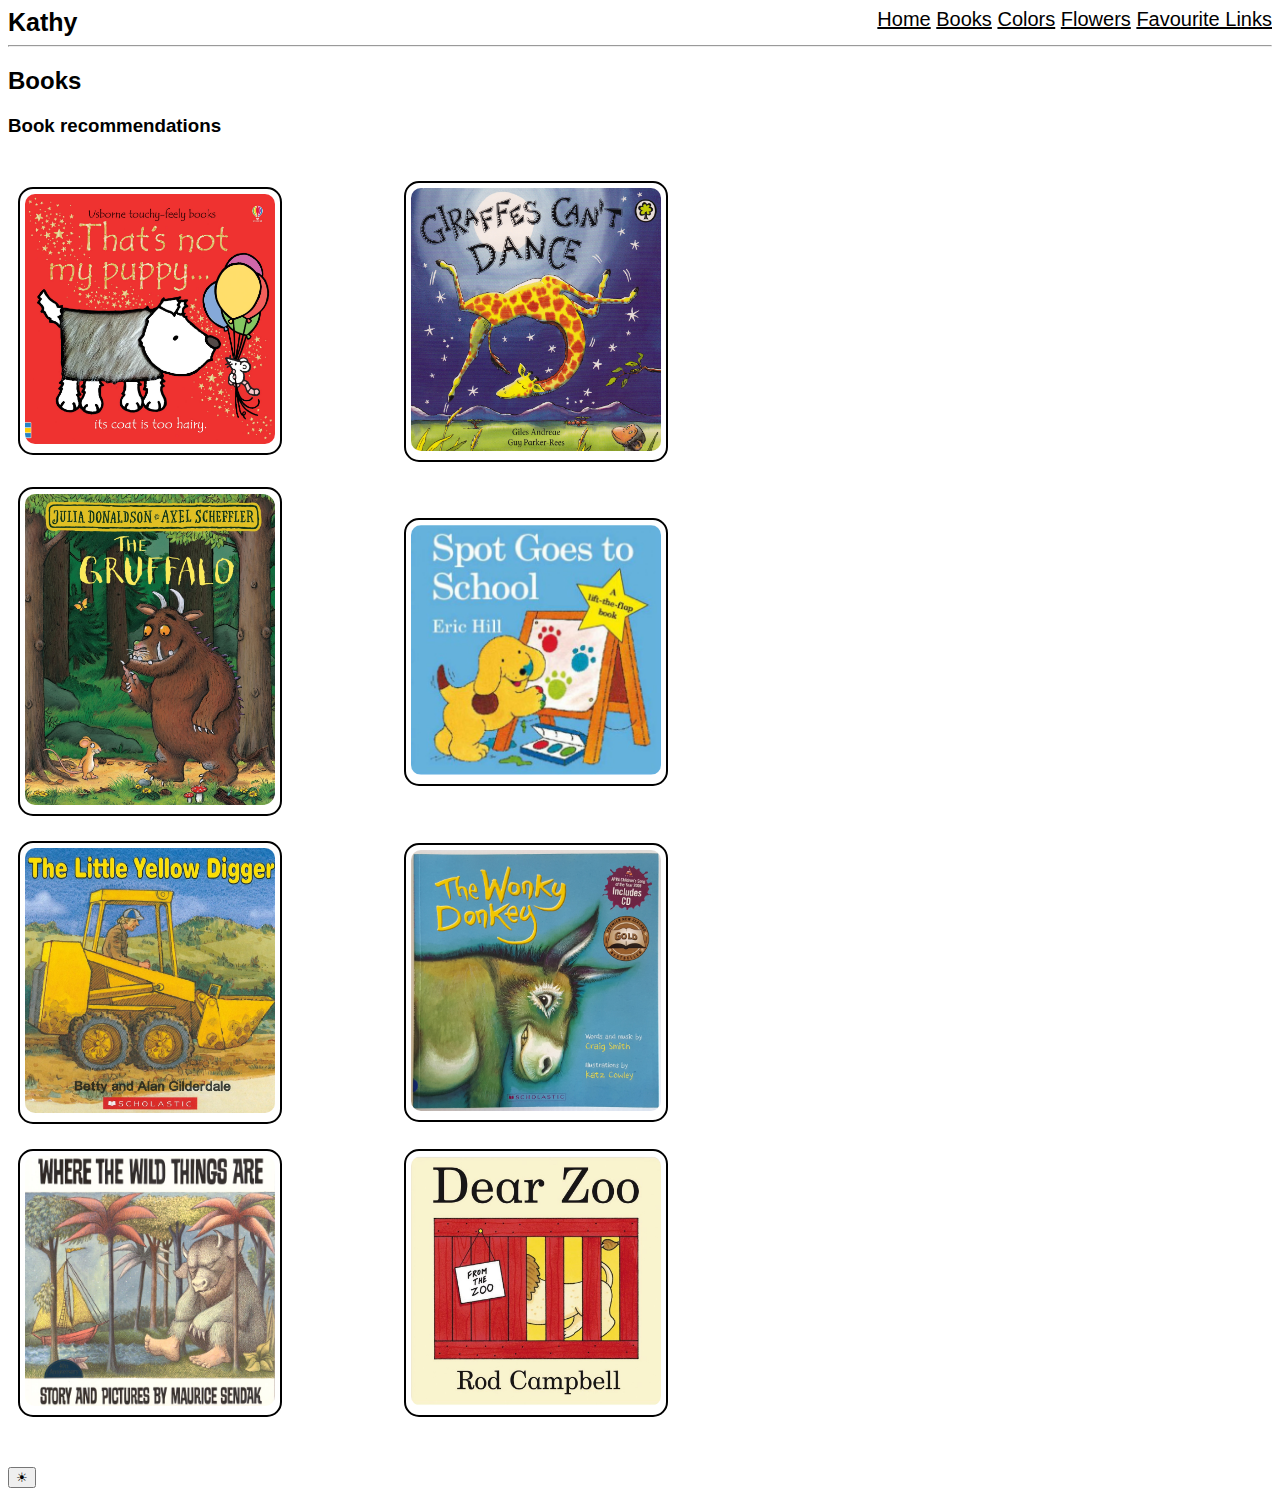
==== books/index.html @ 7b3c7456 "Content" ====
<!DOCTYPE html>
<html lang="en">
<!-- HTML and CSS Coded to Googles HTML & CSS standards (https://google.github.io/styleguide/htmlcssguide.html) -->
<head>
    <meta charset="UTF-8">
    <meta name="viewport" content="width=device-width, initial-scale=1.0">
    <link rel="stylesheet" href="../css/styles.css">
    <script src="../js/external.js"></script>
    <title> &#1421; St Georges</title>
</head>

<body onload="onload()">
    <header>
        <div id ="menu">
            <div class= "name">
                <h1>Kathy</h1>
            </div>
            <div class = "links">
                <a href="/">Home</a> 
                <a href="/books/">Books</a>
                <a href="/colors/">Colors</a>
                <a href="/flowers/">Flowers</a>
                <a href="/websites/">Favourite Links</a>

            </div>
        </div>
    </header>
<hr>

<div class= "main-body">
    
    <h2> Books </h2>
    <h3> Book recommendations </h3>
        <div class ="flexybooks">
        <!-- Book Suggestions -->
            <div class="books" id="book1"> <a target="_blank" href="https://www.mightyape.co.nz/product/thats-not-my-puppy-touch-feel/28254872?gclid=CjwKCAjwjbCDBhAwEiwAiudBy7_SuKaZCuKIwT-25s6ShZr_TePqi7ySI38MwPLXOo_d2iCmrF_niRoCxdgQAvD_BwE"> <img src="/images/touchyfeely.jpg" alt="" style="width: 250px; border-radius: 10px;"> </a> </div>
            <div class="books" id="book2"> <a target="_blank" href="https://www.mightyape.co.nz/product/giraffes-cant-dance/1660163"> <img src="/images/giraffes-cant-dance.jpg" alt="" style="width: 250px; border-radius: 10px;"> </a> </div>
            <div class="books" id="book3"> <a target="_blank" href="https://www.mightyape.co.nz/product/the-gruffalo-hardback/1728241"> <img src="/images/gruffalo-book.jpg" alt="" style="width: 250px; border-radius: 10px;" > </a> </div>
            <div class="books" id="book4"> <a target="_blank" href="https://www.mightyape.co.nz/product/spot-goes-to-school-hardback/3630284"> <img src="/images/spot-goes-to-school.jpg" alt="" style="width: 250px; border-radius: 10px;"> </a> </div>
            <div class="books" id="book5"> <a target="_blank" href="https://www.mightyape.co.nz/product/the-little-yellow-digger-book/10879316"> <img src="/images/digger.jpeg" alt="" style="width: 250px; border-radius: 10px;"> </a> </div>
            <div class="books" id="book6"> <a target="_blank" href="https://www.mightyape.co.nz/product/wonky-donkey/28374512"> <img src="/images/donkey.jpeg" alt="" style="width: 250px; border-radius: 10px;"> </a> </div>
            <div class="books" id="book7"> <a target="_blank" href="https://www.mightyape.co.nz/product/where-the-wild-things-are-hardback/18465033"> <img src="/images/where-the-wild-things-are-2.jpg" alt="" style="width: 250px; border-radius: 10px;"> </a> </div>
            <div class="books" id="book8"> <a target="_blank" href="https://www.mightyape.co.nz/product/dear-zoo/6294218"> <img src="/images/dear-zoo.jpg" alt="" style="width: 250px; border-radius: 10px;"> </a> </div>
        </div>  
</div>




<footer>
    <!-- Runs JS -->
    <button onclick="myButton()">&#9728;</button> <!-- Dark Mode Button -->
        
    <!-- Not my Code inside this Div -->
    <div class="Code From Google">
        <div id="google_translate_element"></div>
        <script> 
            function googleTranslateElementInit() {
                new google.translate.TranslateElement({
                pageLanguage: 'en'
                }, 'google_translate_element');
            }
        </script>
        <script src="//translate.google.com/translate_a/element.js?cb=googleTranslateElementInit"></script>
    </div>
</footer>

</body>
</html>
---- css/styles.css ----
body {
    font-family: -apple-system, BlinkMacSystemFont, 'Segoe UI', Roboto, Oxygen, Ubuntu, Cantarell, 'Open Sans', 'Helvetica Neue', sans-serif;
}

#menu {
    font-family: -apple-system, BlinkMacSystemFont, 'Segoe UI', Roboto, Oxygen, Ubuntu, Cantarell, 'Open Sans', 'Helvetica Neue', sans-serif;
    display: flex;
    align-content: center;   
   

}

#menu .name h1{
    font-size: 25px;
    flex: 1;
}

#menu .name {
    flex: 1;
}

#menu .links{
    font-size: 20px;

}

#menu h1{
    margin: 0px;
     
}

.dark-mode {
    background-color: black;
    color: white;
    
  }

.dark-mode a {

    color: white;

}

footer {
    clear: both;
    position: relative;
    
    margin-top: 50px;
}

a {
    color: black; 

}




.flexybooks {
    display: flex;
    flex-wrap: wrap;
    width: 650px;
    margin: auto;
    margin-left: 10px;
    align-items: center;
    justify-content: space-between;
    
}

.flexyflowers {
    display: flex;
    flex-wrap: wrap;
    width: 650px;
    margin: auto;
    margin-left: 10px;
    align-items: center;
    justify-content: space-between;
    
}

.books {
    padding:5px;
    flex-basis: 250px;
    text-align: center;
    margin-top: 25px;
    border: 2px solid black;
    border-radius: 15px;

}

.flowers {
    padding:5px;
    flex-basis: 250px;
    text-align: center;
    margin-top: 25px;
    border: 2px solid black;
    border-radius: 15px;

}
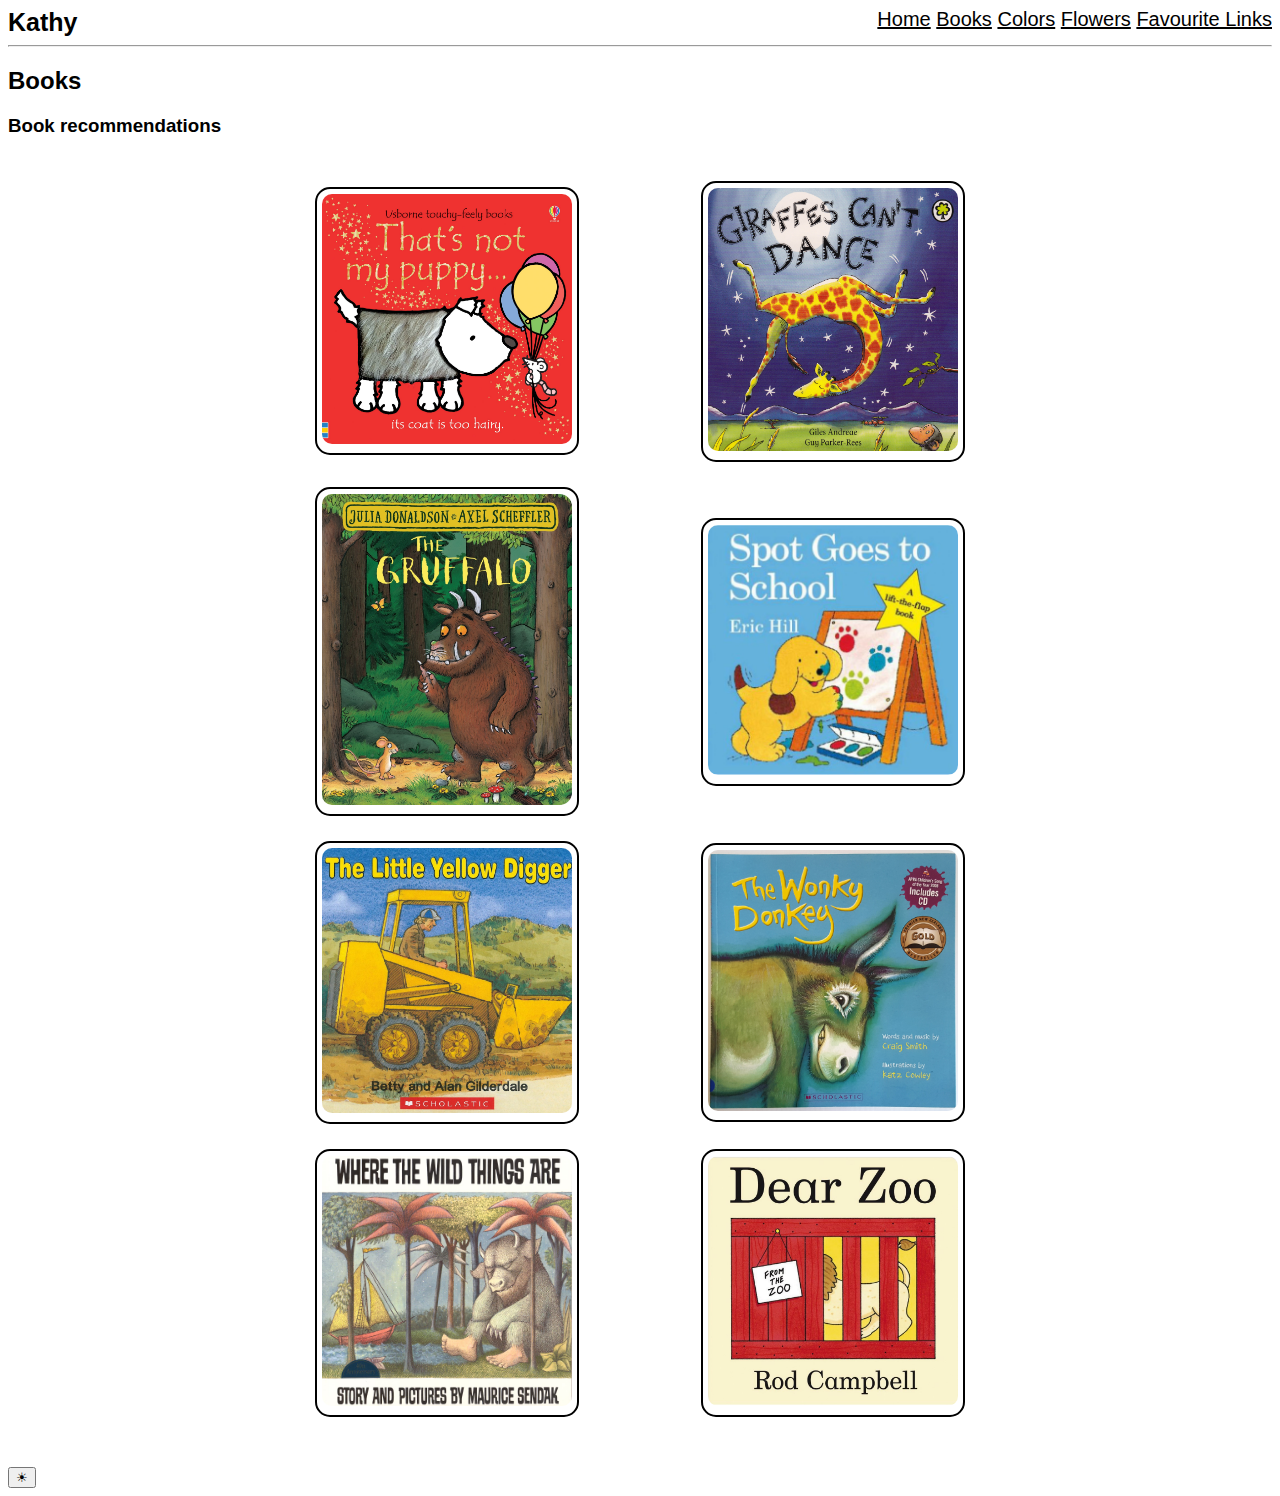
==== commit 2ce62c5b: "Gray dark mode is better than black" ====
--- a/books/index.html
+++ b/books/index.html
@@ -1,13 +1,13 @@
 <!DOCTYPE html>
 <html lang="en">
 <!-- HTML and CSS Coded to Googles HTML & CSS standards (https://google.github.io/styleguide/htmlcssguide.html) -->
-<head>
-    <meta charset="UTF-8">
-    <meta name="viewport" content="width=device-width, initial-scale=1.0">
-    <link rel="stylesheet" href="../css/styles.css">
-    <script src="../js/external.js"></script>
-    <title> &#1421; St Georges</title>
-</head>
+
+<meta charset="UTF-8">
+<meta name="viewport" content="width=device-width, initial-scale=1.0">
+<link rel="stylesheet" href="../css/styles.css">
+<script src="../js/external.js"></script>
+<title> &#1421; St Georges</title>
+
 
 <body onload="onload()">
     <header>
@@ -31,7 +31,7 @@
     
     <h2> Books </h2>
     <h3> Book recommendations </h3>
-        <div class ="flexybooks">
+        <div id="flexybooks">
         <!-- Book Suggestions -->
             <div class="books" id="book1"> <a target="_blank" href="https://www.mightyape.co.nz/product/thats-not-my-puppy-touch-feel/28254872?gclid=CjwKCAjwjbCDBhAwEiwAiudBy7_SuKaZCuKIwT-25s6ShZr_TePqi7ySI38MwPLXOo_d2iCmrF_niRoCxdgQAvD_BwE"> <img src="/images/touchyfeely.jpg" alt="" style="width: 250px; border-radius: 10px;"> </a> </div>
             <div class="books" id="book2"> <a target="_blank" href="https://www.mightyape.co.nz/product/giraffes-cant-dance/1660163"> <img src="/images/giraffes-cant-dance.jpg" alt="" style="width: 250px; border-radius: 10px;"> </a> </div>
--- a/css/styles.css
+++ b/css/styles.css
@@ -3,11 +3,15 @@
 }
 
 #menu {
+    align-content: center;   
+    display: flex;
     font-family: -apple-system, BlinkMacSystemFont, 'Segoe UI', Roboto, Oxygen, Ubuntu, Cantarell, 'Open Sans', 'Helvetica Neue', sans-serif;
-    display: flex;
-    align-content: center;   
-   
 
+}
+
+#menu h1{
+    margin: 0px;
+     
 }
 
 #menu .name h1{
@@ -30,22 +34,20 @@
 }
 
 .dark-mode {
-    background-color: black;
+    background-color: rgb(41, 41, 41);
     color: white;
     
   }
 
 .dark-mode a {
-
     color: white;
 
 }
 
 footer {
     clear: both;
+    margin-top: 50px;
     position: relative;
-    
-    margin-top: 50px;
 }
 
 a {
@@ -56,44 +58,65 @@
 
 
 
-.flexybooks {
+#flexybooks {
+    align-items: center;
     display: flex;
     flex-wrap: wrap;
+    justify-content: space-between;
+    margin-left: 10px;
+    margin: auto;
     width: 650px;
-    margin: auto;
-    margin-left: 10px;
-    align-items: center;
-    justify-content: space-between;
     
 }
 
-.flexyflowers {
+#flexyflowers {
+    align-items: center;
     display: flex;
     flex-wrap: wrap;
+    justify-content: space-between;
+    margin-left: 10px;
+    margin: auto;
     width: 650px;
-    margin: auto;
-    margin-left: 10px;
-    align-items: center;
-    justify-content: space-between;
     
 }
 
+#flexyweb {
+    align-items: center;
+    display: flex;
+    flex-wrap: wrap;
+    justify-content: space-between;
+    margin-left: 10px;
+    margin: auto;
+    width: 650px;
+
+}
+
 .books {
+    border-radius: 15px;
+    border: 2px solid black;
+    flex-basis: 250px;
+    margin-top: 25px;
     padding:5px;
-    flex-basis: 250px;
     text-align: center;
-    margin-top: 25px;
-    border: 2px solid black;
-    border-radius: 15px;
 
 }
 
 .flowers {
+    border-radius: 15px;
+    border: 2px solid black;
+    flex-basis: 250px;
+    margin-top: 25px;
     padding:5px;
+    text-align: center;
+
+}
+
+.web {
+    border-radius: 15px;
+    border: 2px solid black;
     flex-basis: 250px;
+    margin-top: 25px;
+    padding:5px;
     text-align: center;
-    margin-top: 25px;
-    border: 2px solid black;
-    border-radius: 15px;
 
-}+} 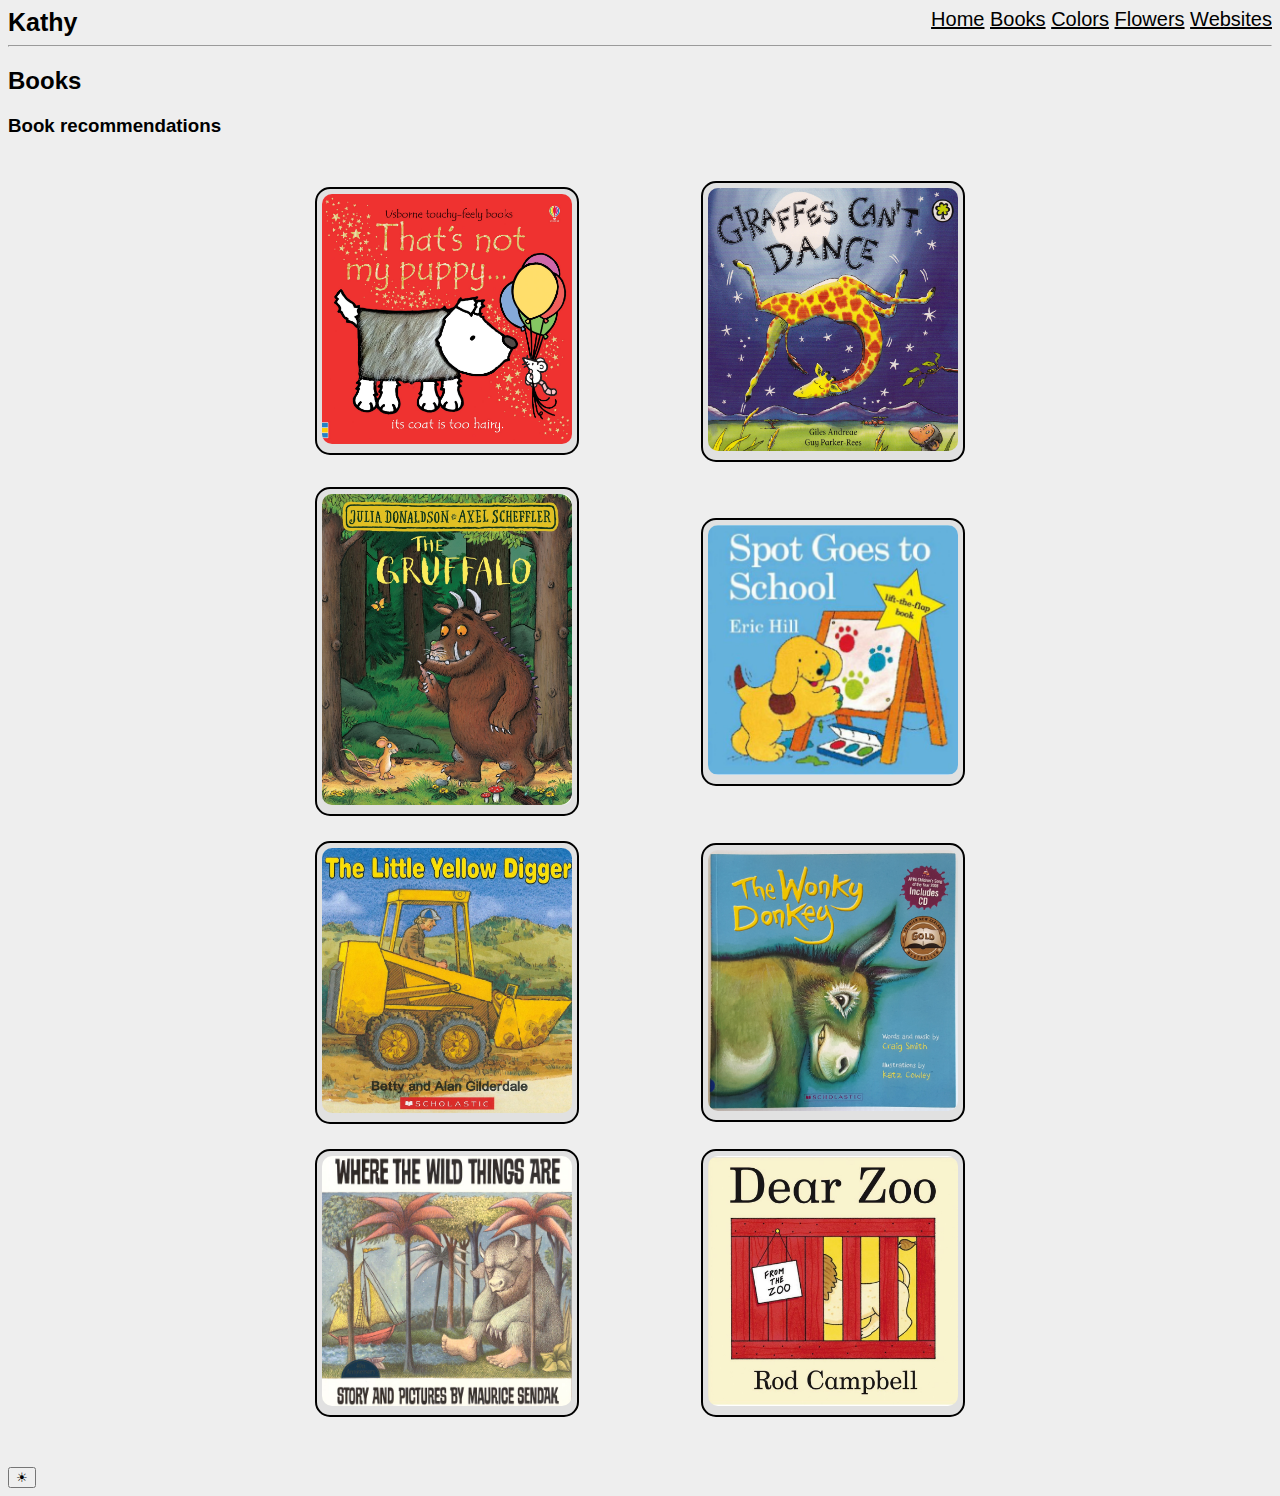
==== commit 4087c1b2: "Mass Changes before Deadline" ====
--- a/books/index.html
+++ b/books/index.html
@@ -20,7 +20,7 @@
                 <a href="/books/">Books</a>
                 <a href="/colors/">Colors</a>
                 <a href="/flowers/">Flowers</a>
-                <a href="/websites/">Favourite Links</a>
+                <a href="/websites/">Websites</a>
 
             </div>
         </div>
--- a/css/styles.css
+++ b/css/styles.css
@@ -1,5 +1,6 @@
 body {
     font-family: -apple-system, BlinkMacSystemFont, 'Segoe UI', Roboto, Oxygen, Ubuntu, Cantarell, 'Open Sans', 'Helvetica Neue', sans-serif;
+    background-color: rgb(238, 238, 238);
 }
 
 #menu {
@@ -34,7 +35,7 @@
 }
 
 .dark-mode {
-    background-color: rgb(41, 41, 41);
+    background-color: rgb(40, 40, 40);
     color: white;
     
   }
@@ -55,9 +56,6 @@
 
 }
 
-
-
-
 #flexybooks {
     align-items: center;
     display: flex;
@@ -78,6 +76,7 @@
     margin: auto;
     width: 650px;
     
+
 }
 
 #flexyweb {
@@ -91,6 +90,17 @@
 
 }
 
+#flexycolor {
+    align-items: center;
+    display: flex;
+    flex-wrap: wrap;
+    justify-content: space-between;
+    margin-left: 10px;
+    margin: auto;
+    width: 650px;
+
+}
+
 .books {
     border-radius: 15px;
     border: 2px solid black;
@@ -98,6 +108,7 @@
     margin-top: 25px;
     padding:5px;
     text-align: center;
+    background-color: #e1e1e1;
 
 }
 
@@ -108,6 +119,7 @@
     margin-top: 25px;
     padding:5px;
     text-align: center;
+    background-color: #e1e1e1;
 
 }
 
@@ -118,5 +130,86 @@
     margin-top: 25px;
     padding:5px;
     text-align: center;
-
-} +    background-color: #e1e1e1;
+    height: 250px;
+    
+} 
+
+.color {
+    border-radius: 15px;
+    border: 2px solid black;
+    flex-basis: 250px;
+    margin-top: 25px;
+    padding:5px;
+    text-align: center;
+    width: 100px;
+    height: 100px;
+    background-color: #e1e1e1;
+
+}
+
+
+#color1 {
+    background: #4b6cb7;  
+    background: -webkit-linear-gradient(to right, #182848, #4b6cb7); 
+    background: linear-gradient(to right, #182848, #4b6cb7); 
+
+}
+
+#color2 {
+    background: rgb(192, 20, 1);  
+    background: -webkit-linear-gradient(to right, #ffc500,rgb(192, 20, 1));  
+    background: linear-gradient(to right, #ffc500, rgb(192, 20, 1)); 
+
+}
+
+#color3 {
+    background: #b700ff;  
+    background: -webkit-linear-gradient(to right, #b700ff,#0e01c0);  
+    background: linear-gradient(to right, #b700ff, #0e01c0); 
+    
+}
+
+#color4 {
+    background: #b92b27;  
+    background: -webkit-linear-gradient(to right, #b92b27, #1565C0);  
+    background: linear-gradient(to right, #b92b27, #1565C0); 
+}
+
+#color5 {
+    background: #C04848;  
+    background: -webkit-linear-gradient(to right, #C04848,#480048);  
+    background: linear-gradient(to right, #C04848, #480048); 
+}
+
+#color6 {
+    background: #8E2DE2;  
+    background: -webkit-linear-gradient(to right, #8E2DE2,#4A00E0);  
+    background: linear-gradient(to right, #8E2DE2, #4A00E0); 
+}
+
+#color7 {
+    background: #667db6;  
+    background: -webkit-linear-gradient(to right, #667db6,#0082c8, #0082c8, #667db6);  
+    background: linear-gradient(to right, #667db6, #0082c8, #0082c8, #667db6); 
+}
+
+#color8 {
+    background: #7b4397;  
+    background: -webkit-linear-gradient(to right, #7b4397,#dc2430);  
+    background: linear-gradient(to right, #7b4397, #dc2430); 
+}
+
+#color9 {
+    /* instagrams gradient*/
+    background: #833ab4;  
+    background: -webkit-linear-gradient(to right, #fd1d1d,#480048, #fcb045);  
+    background: linear-gradient(to right, #833ab4, #fd1d1d, #fcb045); 
+}
+
+#color10 {
+    background: #00416A;  
+    background: -webkit-linear-gradient(to bottom, #00416A,#E4E5E6);  
+    background: linear-gradient(to right, #00416A, #E4E5E6); 
+}
+
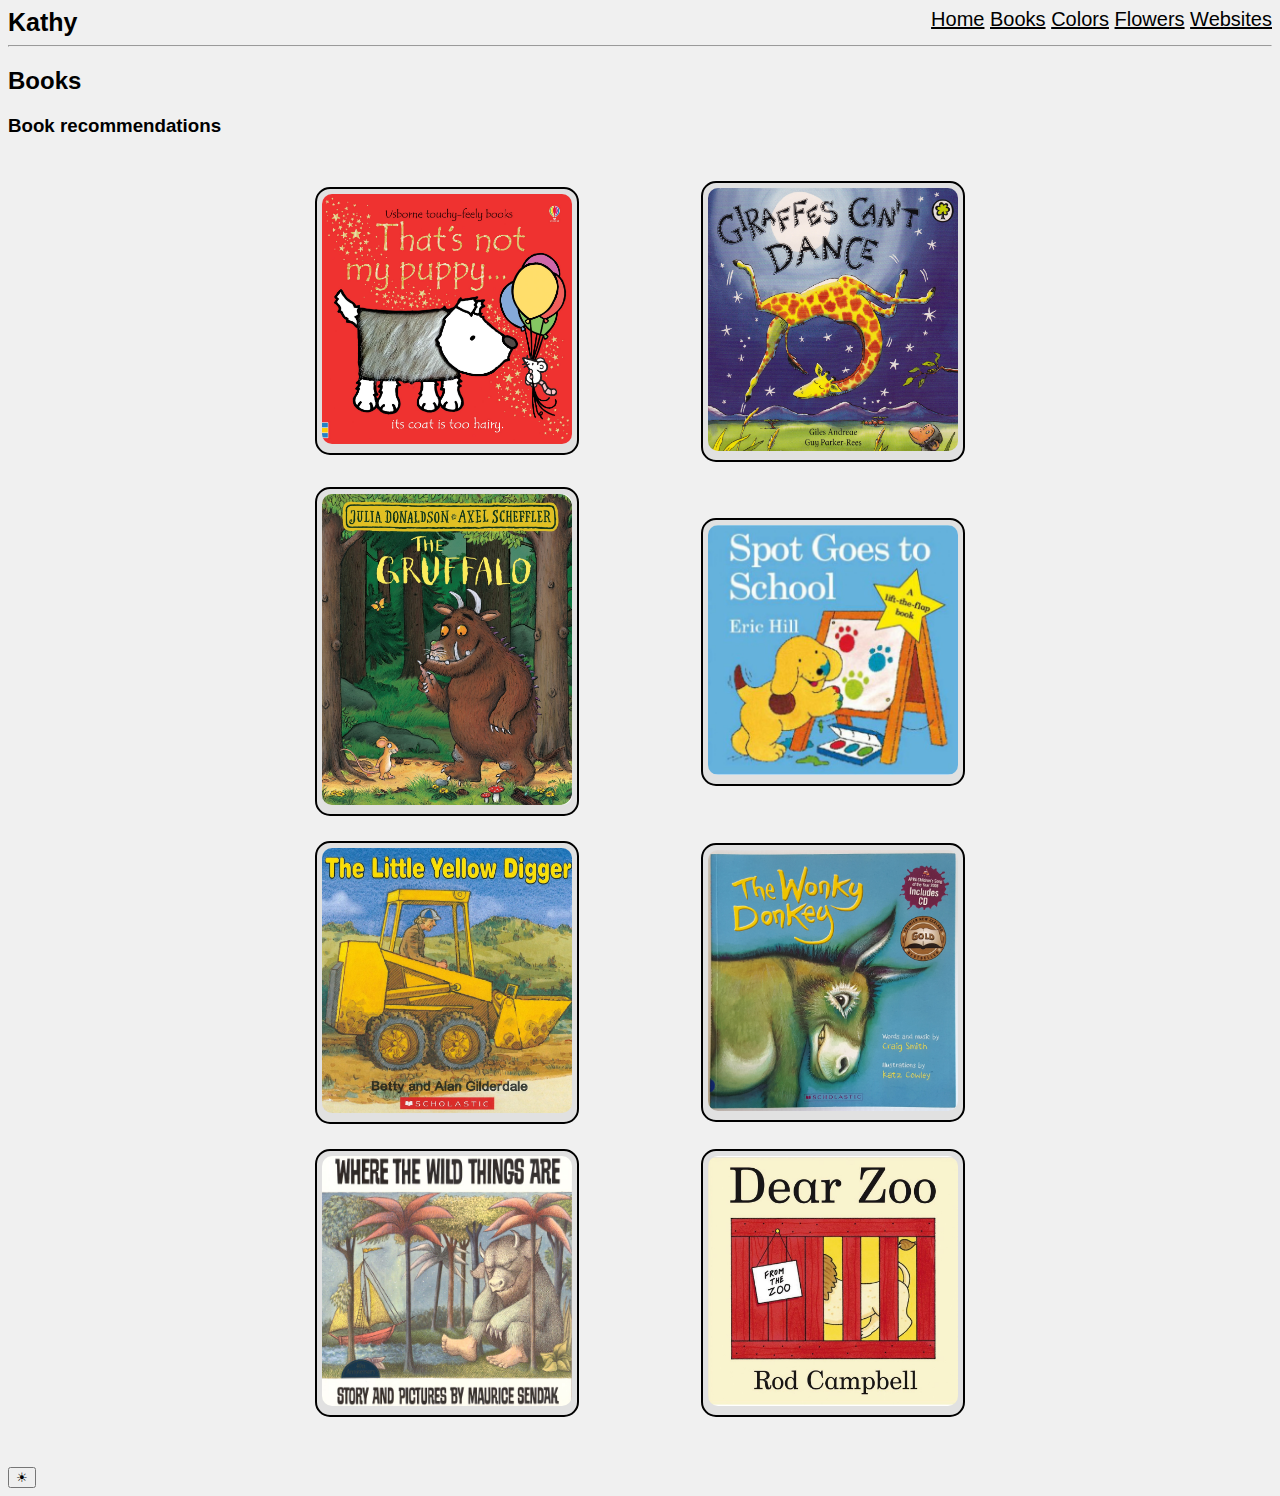
==== commit 57087ba0: "alt text" ====
--- a/books/index.html
+++ b/books/index.html
@@ -33,14 +33,14 @@
     <h3> Book recommendations </h3>
         <div id="flexybooks">
         <!-- Book Suggestions -->
-            <div class="books" id="book1"> <a target="_blank" href="https://www.mightyape.co.nz/product/thats-not-my-puppy-touch-feel/28254872?gclid=CjwKCAjwjbCDBhAwEiwAiudBy7_SuKaZCuKIwT-25s6ShZr_TePqi7ySI38MwPLXOo_d2iCmrF_niRoCxdgQAvD_BwE"> <img src="/images/touchyfeely.jpg" alt="" style="width: 250px; border-radius: 10px;"> </a> </div>
-            <div class="books" id="book2"> <a target="_blank" href="https://www.mightyape.co.nz/product/giraffes-cant-dance/1660163"> <img src="/images/giraffes-cant-dance.jpg" alt="" style="width: 250px; border-radius: 10px;"> </a> </div>
-            <div class="books" id="book3"> <a target="_blank" href="https://www.mightyape.co.nz/product/the-gruffalo-hardback/1728241"> <img src="/images/gruffalo-book.jpg" alt="" style="width: 250px; border-radius: 10px;" > </a> </div>
-            <div class="books" id="book4"> <a target="_blank" href="https://www.mightyape.co.nz/product/spot-goes-to-school-hardback/3630284"> <img src="/images/spot-goes-to-school.jpg" alt="" style="width: 250px; border-radius: 10px;"> </a> </div>
-            <div class="books" id="book5"> <a target="_blank" href="https://www.mightyape.co.nz/product/the-little-yellow-digger-book/10879316"> <img src="/images/digger.jpeg" alt="" style="width: 250px; border-radius: 10px;"> </a> </div>
-            <div class="books" id="book6"> <a target="_blank" href="https://www.mightyape.co.nz/product/wonky-donkey/28374512"> <img src="/images/donkey.jpeg" alt="" style="width: 250px; border-radius: 10px;"> </a> </div>
-            <div class="books" id="book7"> <a target="_blank" href="https://www.mightyape.co.nz/product/where-the-wild-things-are-hardback/18465033"> <img src="/images/where-the-wild-things-are-2.jpg" alt="" style="width: 250px; border-radius: 10px;"> </a> </div>
-            <div class="books" id="book8"> <a target="_blank" href="https://www.mightyape.co.nz/product/dear-zoo/6294218"> <img src="/images/dear-zoo.jpg" alt="" style="width: 250px; border-radius: 10px;"> </a> </div>
+            <div class="books" id="book1"> <a target="_blank" href="https://www.mightyape.co.nz/product/thats-not-my-puppy-touch-feel/28254872?gclid=CjwKCAjwjbCDBhAwEiwAiudBy7_SuKaZCuKIwT-25s6ShZr_TePqi7ySI38MwPLXOo_d2iCmrF_niRoCxdgQAvD_BwE"> <img src="/images/touchyfeely.jpg" alt="Thats not my puppy book" style="width: 250px; border-radius: 10px;"> </a> </div>
+            <div class="books" id="book2"> <a target="_blank" href="https://www.mightyape.co.nz/product/giraffes-cant-dance/1660163"> <img src="/images/giraffes-cant-dance.jpg" alt="Graffes Can't Dance Book" style="width: 250px; border-radius: 10px;"> </a> </div>
+            <div class="books" id="book3"> <a target="_blank" href="https://www.mightyape.co.nz/product/the-gruffalo-hardback/1728241"> <img src="/images/gruffalo-book.jpg" alt="The Gruffalo Book" style="width: 250px; border-radius: 10px;" > </a> </div>
+            <div class="books" id="book4"> <a target="_blank" href="https://www.mightyape.co.nz/product/spot-goes-to-school-hardback/3630284"> <img src="/images/spot-goes-to-school.jpg" alt="Spot Goes to School Book" style="width: 250px; border-radius: 10px;"> </a> </div>
+            <div class="books" id="book5"> <a target="_blank" href="https://www.mightyape.co.nz/product/the-little-yellow-digger-book/10879316"> <img src="/images/digger.jpeg" alt="Little Yellow Digger Book" style="width: 250px; border-radius: 10px;"> </a> </div>
+            <div class="books" id="book6"> <a target="_blank" href="https://www.mightyape.co.nz/product/wonky-donkey/28374512"> <img src="/images/donkey.jpeg" alt="The Wonkey Donkey Book" style="width: 250px; border-radius: 10px;"> </a> </div>
+            <div class="books" id="book7"> <a target="_blank" href="https://www.mightyape.co.nz/product/where-the-wild-things-are-hardback/18465033"> <img src="/images/where-the-wild-things-are-2.jpg" alt="Where the Wild things are book" style="width: 250px; border-radius: 10px;"> </a> </div>
+            <div class="books" id="book8"> <a target="_blank" href="https://www.mightyape.co.nz/product/dear-zoo/6294218"> <img src="/images/dear-zoo.jpg" alt="Dear Zoo Book" style="width: 250px; border-radius: 10px;"> </a> </div>
         </div>  
 </div>
 
--- a/css/styles.css
+++ b/css/styles.css
@@ -1,6 +1,7 @@
+/* Background color below was going to be rgb(230,230,230) but that didn't provide enough contrast from other sections */
 body {
     font-family: -apple-system, BlinkMacSystemFont, 'Segoe UI', Roboto, Oxygen, Ubuntu, Cantarell, 'Open Sans', 'Helvetica Neue', sans-serif;
-    background-color: rgb(238, 238, 238);
+    background-color: rgb(240, 240, 240);
 }
 
 #menu {
@@ -100,6 +101,7 @@
     width: 650px;
 
 }
+
 
 .books {
     border-radius: 15px;
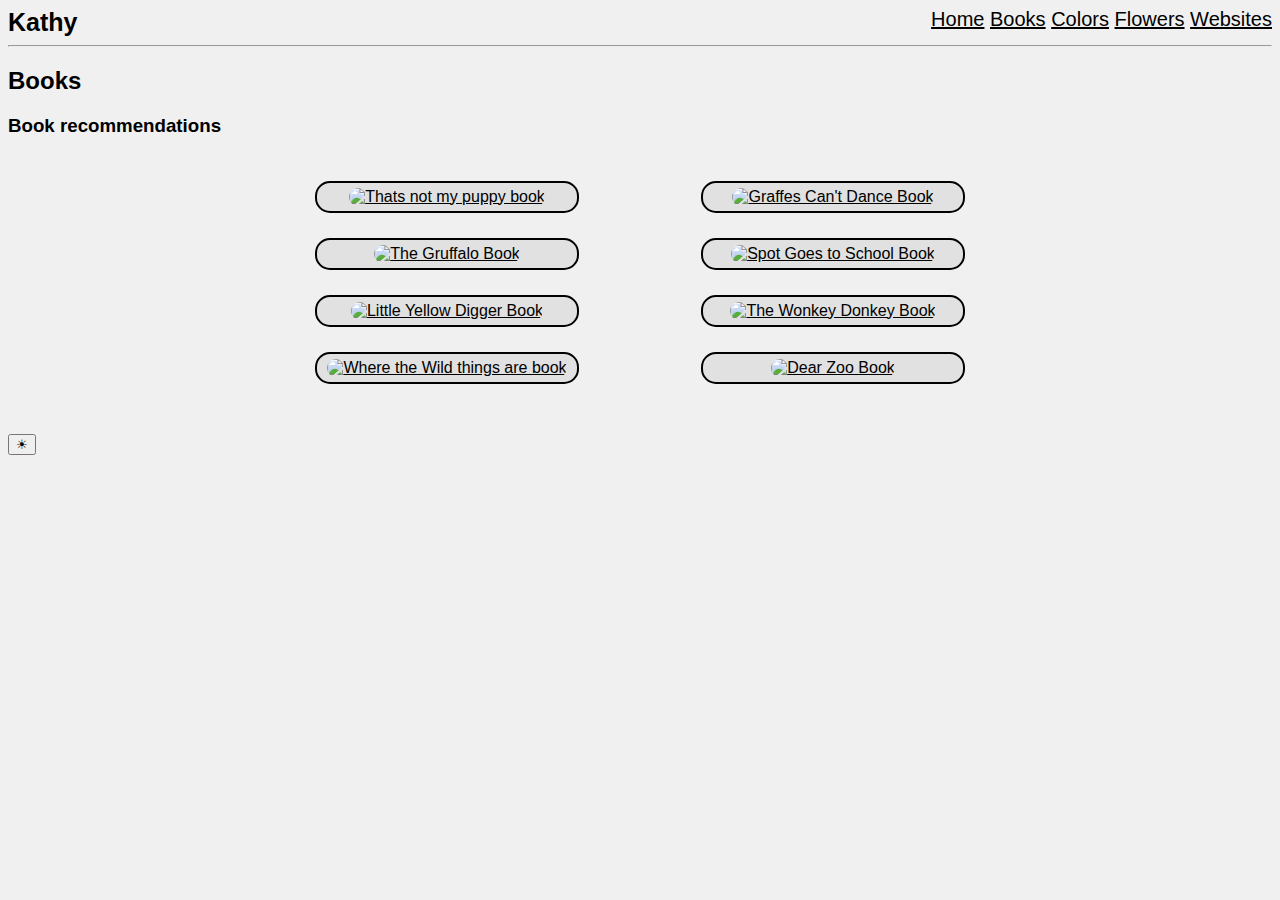
==== commit 73dc9277: "Images (quick fix)" ====
--- a/books/index.html
+++ b/books/index.html
@@ -16,31 +16,32 @@
                 <h1>Kathy</h1>
             </div>
             <div class = "links">
-                <a href="/">Home</a> 
-                <a href="/books/">Books</a>
-                <a href="/colors/">Colors</a>
-                <a href="/flowers/">Flowers</a>
-                <a href="/websites/">Websites</a>
+                <a href="/stgeorges/">Home</a> 
+                <a href="/stgeorges/books/">Books</a>
+                <a href="/stgeorges/colors/">Colors</a>
+                <a href="/stgeorges/flowers/">Flowers</a>
+                <a href="/stgeorges/websites/">Websites</a>
 
             </div>
         </div>
     </header>
 <hr>
 
+<!-- Main Body -->
+
 <div class= "main-body">
-    
     <h2> Books </h2>
     <h3> Book recommendations </h3>
         <div id="flexybooks">
         <!-- Book Suggestions -->
-            <div class="books" id="book1"> <a target="_blank" href="https://www.mightyape.co.nz/product/thats-not-my-puppy-touch-feel/28254872?gclid=CjwKCAjwjbCDBhAwEiwAiudBy7_SuKaZCuKIwT-25s6ShZr_TePqi7ySI38MwPLXOo_d2iCmrF_niRoCxdgQAvD_BwE"> <img src="/images/touchyfeely.jpg" alt="Thats not my puppy book" style="width: 250px; border-radius: 10px;"> </a> </div>
-            <div class="books" id="book2"> <a target="_blank" href="https://www.mightyape.co.nz/product/giraffes-cant-dance/1660163"> <img src="/images/giraffes-cant-dance.jpg" alt="Graffes Can't Dance Book" style="width: 250px; border-radius: 10px;"> </a> </div>
-            <div class="books" id="book3"> <a target="_blank" href="https://www.mightyape.co.nz/product/the-gruffalo-hardback/1728241"> <img src="/images/gruffalo-book.jpg" alt="The Gruffalo Book" style="width: 250px; border-radius: 10px;" > </a> </div>
-            <div class="books" id="book4"> <a target="_blank" href="https://www.mightyape.co.nz/product/spot-goes-to-school-hardback/3630284"> <img src="/images/spot-goes-to-school.jpg" alt="Spot Goes to School Book" style="width: 250px; border-radius: 10px;"> </a> </div>
-            <div class="books" id="book5"> <a target="_blank" href="https://www.mightyape.co.nz/product/the-little-yellow-digger-book/10879316"> <img src="/images/digger.jpeg" alt="Little Yellow Digger Book" style="width: 250px; border-radius: 10px;"> </a> </div>
-            <div class="books" id="book6"> <a target="_blank" href="https://www.mightyape.co.nz/product/wonky-donkey/28374512"> <img src="/images/donkey.jpeg" alt="The Wonkey Donkey Book" style="width: 250px; border-radius: 10px;"> </a> </div>
-            <div class="books" id="book7"> <a target="_blank" href="https://www.mightyape.co.nz/product/where-the-wild-things-are-hardback/18465033"> <img src="/images/where-the-wild-things-are-2.jpg" alt="Where the Wild things are book" style="width: 250px; border-radius: 10px;"> </a> </div>
-            <div class="books" id="book8"> <a target="_blank" href="https://www.mightyape.co.nz/product/dear-zoo/6294218"> <img src="/images/dear-zoo.jpg" alt="Dear Zoo Book" style="width: 250px; border-radius: 10px;"> </a> </div>
+            <div class="books" id="book1"> <a target="_blank" href="https://www.mightyape.co.nz/product/thats-not-my-puppy-touch-feel/28254872?gclid=CjwKCAjwjbCDBhAwEiwAiudBy7_SuKaZCuKIwT-25s6ShZr_TePqi7ySI38MwPLXOo_d2iCmrF_niRoCxdgQAvD_BwE"> <img src="/stgeorges/images/touchyfeely.jpg" alt="Thats not my puppy book" style="width: 250px; border-radius: 10px;"> </a> </div>
+            <div class="books" id="book2"> <a target="_blank" href="https://www.mightyape.co.nz/product/giraffes-cant-dance/1660163"> <img src="/stgeorges/images/giraffes-cant-dance.jpg" alt="Graffes Can't Dance Book" style="width: 250px; border-radius: 10px;"> </a> </div>
+            <div class="books" id="book3"> <a target="_blank" href="https://www.mightyape.co.nz/product/the-gruffalo-hardback/1728241"> <img src="/stgeorges/images/gruffalo-book.jpg" alt="The Gruffalo Book" style="width: 250px; border-radius: 10px;" > </a> </div>
+            <div class="books" id="book4"> <a target="_blank" href="https://www.mightyape.co.nz/product/spot-goes-to-school-hardback/3630284"> <img src="/stgeorges/images/spot-goes-to-school.jpg" alt="Spot Goes to School Book" style="width: 250px; border-radius: 10px;"> </a> </div>
+            <div class="books" id="book5"> <a target="_blank" href="https://www.mightyape.co.nz/product/the-little-yellow-digger-book/10879316"> <img src="/stgeorges/images/digger.jpeg" alt="Little Yellow Digger Book" style="width: 250px; border-radius: 10px;"> </a> </div>
+            <div class="books" id="book6"> <a target="_blank" href="https://www.mightyape.co.nz/product/wonky-donkey/28374512"> <img src="/stgeorges/images/donkey.jpeg" alt="The Wonkey Donkey Book" style="width: 250px; border-radius: 10px;"> </a> </div>
+            <div class="books" id="book7"> <a target="_blank" href="https://www.mightyape.co.nz/product/where-the-wild-things-are-hardback/18465033"> <img src="/stgeorges/images/where-the-wild-things-are-2.jpg" alt="Where the Wild things are book" style="width: 250px; border-radius: 10px;"> </a> </div>
+            <div class="books" id="book8"> <a target="_blank" href="https://www.mightyape.co.nz/product/dear-zoo/6294218"> <img src="/stgeorges/images/dear-zoo.jpg" alt="Dear Zoo Book" style="width: 250px; border-radius: 10px;"> </a> </div>
         </div>  
 </div>
 
--- a/css/styles.css
+++ b/css/styles.css
@@ -1,7 +1,8 @@
 /* Background color below was going to be rgb(230,230,230) but that didn't provide enough contrast from other sections */
 body {
+    background-color: rgb(240, 240, 240);
     font-family: -apple-system, BlinkMacSystemFont, 'Segoe UI', Roboto, Oxygen, Ubuntu, Cantarell, 'Open Sans', 'Helvetica Neue', sans-serif;
-    background-color: rgb(240, 240, 240);
+
 }
 
 #menu {
@@ -104,49 +105,49 @@
 
 
 .books {
-    border-radius: 15px;
-    border: 2px solid black;
-    flex-basis: 250px;
-    margin-top: 25px;
-    padding:5px;
-    text-align: center;
-    background-color: #e1e1e1;
+    background-color: #e1e1e1;
+    border-radius: 15px;
+    border: 2px solid black;
+    flex-basis: 250px;
+    margin-top: 25px;
+    padding:5px;
+    text-align: center;
 
 }
 
 .flowers {
-    border-radius: 15px;
-    border: 2px solid black;
-    flex-basis: 250px;
-    margin-top: 25px;
-    padding:5px;
-    text-align: center;
-    background-color: #e1e1e1;
+    background-color: #e1e1e1;
+    border-radius: 15px;
+    border: 2px solid black;
+    flex-basis: 250px;
+    margin-top: 25px;
+    padding:5px;
+    text-align: center;
 
 }
 
 .web {
-    border-radius: 15px;
-    border: 2px solid black;
-    flex-basis: 250px;
-    margin-top: 25px;
-    padding:5px;
-    text-align: center;
-    background-color: #e1e1e1;
+    background-color: #e1e1e1;
+    border-radius: 15px;
+    border: 2px solid black;
+    flex-basis: 250px;
     height: 250px;
+    margin-top: 25px;
+    padding:5px;
+    text-align: center;
     
 } 
 
 .color {
-    border-radius: 15px;
-    border: 2px solid black;
-    flex-basis: 250px;
+    background-color: #e1e1e1;
+    border-radius: 15px;
+    border: 2px solid black;
+    flex-basis: 250px;
+    height: 100px;
     margin-top: 25px;
     padding:5px;
     text-align: center;
     width: 100px;
-    height: 100px;
-    background-color: #e1e1e1;
 
 }
 
